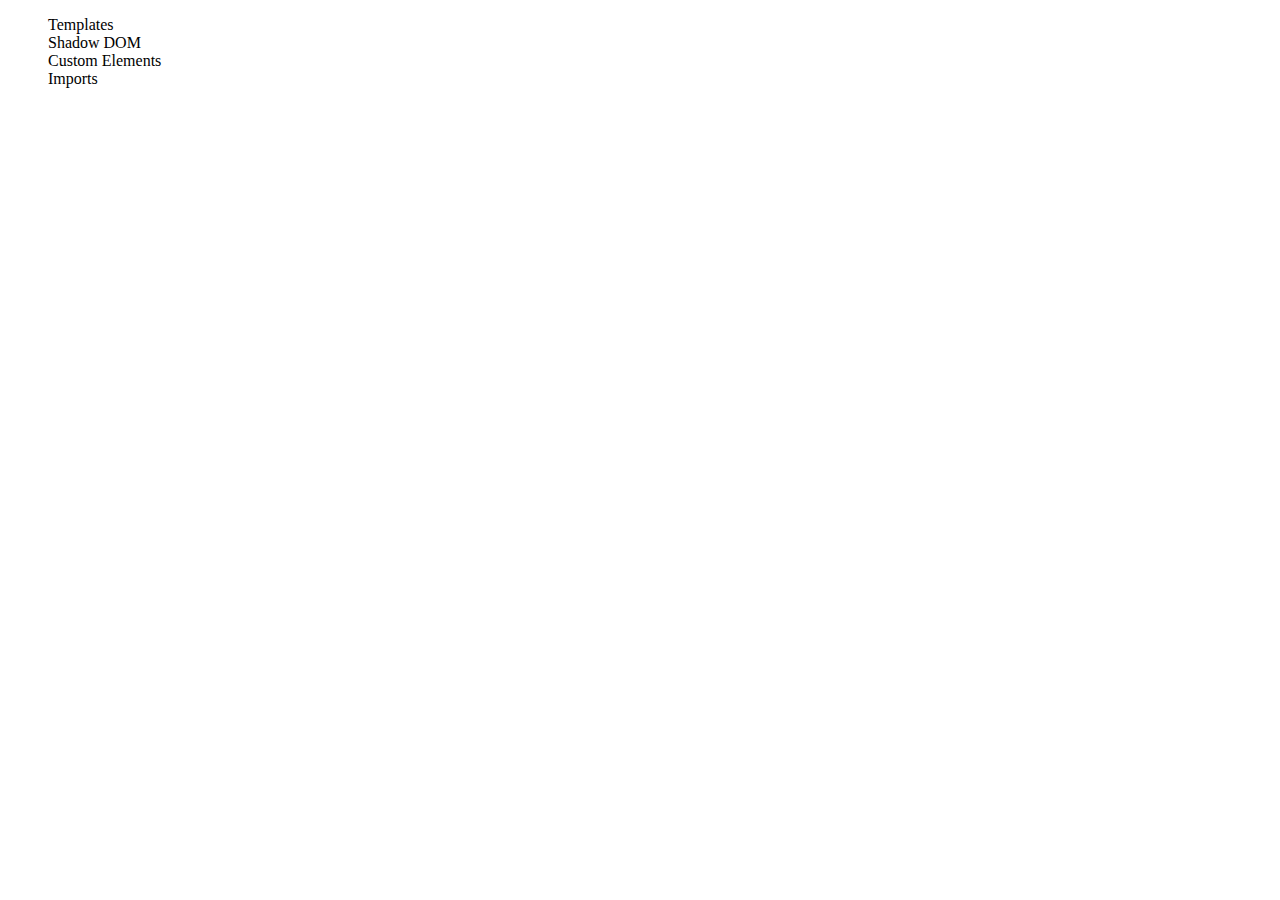
==== index.html @ 214da69d "[init]" ====
<!DOCTYPE html>
<html>
<head>
    <title></title>
    <style>
        li { cursor: pointer; }
    </style>
</head>
<body>
<!--<img src='http://webcomponents.org/img/icon-customelements.png'>-->
<ul style='list-style-type: none;'>
    <li onclick="window.open('templates.html')">Templates</li>
    <li onclick="window.open('shadowdom.html')">Shadow DOM</li>
    <li onclick="window.open('customelements.html')">Custom Elements</li>
    <li onclick="window.open('imports.html')">Imports</li>
</ul>
</body>
</html>
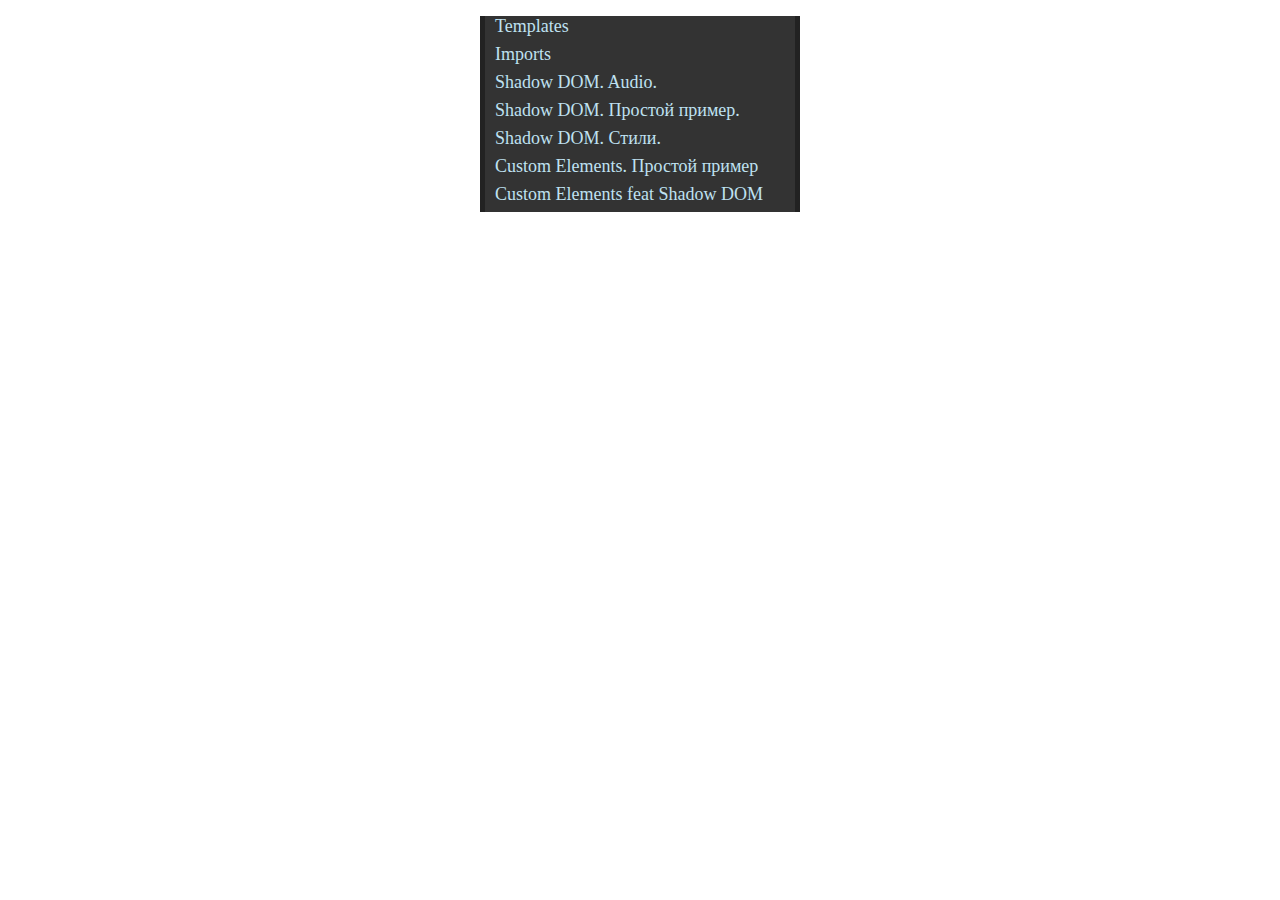
==== commit 83a24299: "[add] index.html" ====
--- a/index.html
+++ b/index.html
@@ -3,16 +3,27 @@
 <head>
     <title></title>
     <style>
-        li { cursor: pointer; }
+        #list8 { margin: auto; width: 400px; }
+        #list8 ul { list-style:none; }
+        #list8 ul li { font-family:Georgia,serif,Times; font-size:18px; }
+        #list8 ul li a { display:block; width:300px; height:28px; background-color:#333; border-left:5px solid #222; border-right:5px solid #222; padding-left:10px;
+            text-decoration:none; color:#bfe1f1; }
+        #list8 ul li a:hover {  -moz-transform:rotate(-5deg); -moz-box-shadow:10px 10px 20px #000000;
+            -webkit-transform:rotate(-5deg); -webkit-box-shadow:10px 10px 20px #000000;
+            transform:rotate(-5deg); box-shadow:10px 10px 20px #000000; }
     </style>
 </head>
 <body>
-<!--<img src='http://webcomponents.org/img/icon-customelements.png'>-->
-<ul style='list-style-type: none;'>
-    <li onclick="window.open('templates.html')">Templates</li>
-    <li onclick="window.open('shadowdom.html')">Shadow DOM</li>
-    <li onclick="window.open('customelements.html')">Custom Elements</li>
-    <li onclick="window.open('imports.html')">Imports</li>
-</ul>
+    <div id="list8">
+        <ul>
+            <li onclick="return window.location.href = 'examples/templates.html';"><a href='examples/templates.html'>Templates</a></li>
+            <li onclick="return window.location.href = 'examples/imports.html';"><a href='examples/imports.html'>Imports</a></li>
+            <li onclick="return window.location.href = 'examples/shadowdom1.html';"><a href='examples/shadowdom1.html'>Shadow DOM. Audio.</a></li>
+            <li onclick="return window.location.href = 'examples/shadowdom2.html';"><a href='examples/shadowdom2.html'>Shadow DOM. Простой пример.</a></li>
+            <li onclick="return window.location.href = 'examples/shadowdom3.html';"><a href='examples/shadowdom3.html'>Shadow DOM. Стили.</a></li>
+            <li onclick="return window.location.href = 'examples/customelements.html';"><a href='examples/customelements.html'>Custom Elements. Простой пример</a></li>
+            <li onclick="return window.location.href = 'examples/customelements2.html';"><a href='examples/customelements2.html'>Custom Elements feat Shadow DOM</a</li>
+        </ul>
+    </div>
 </body>
 </html>